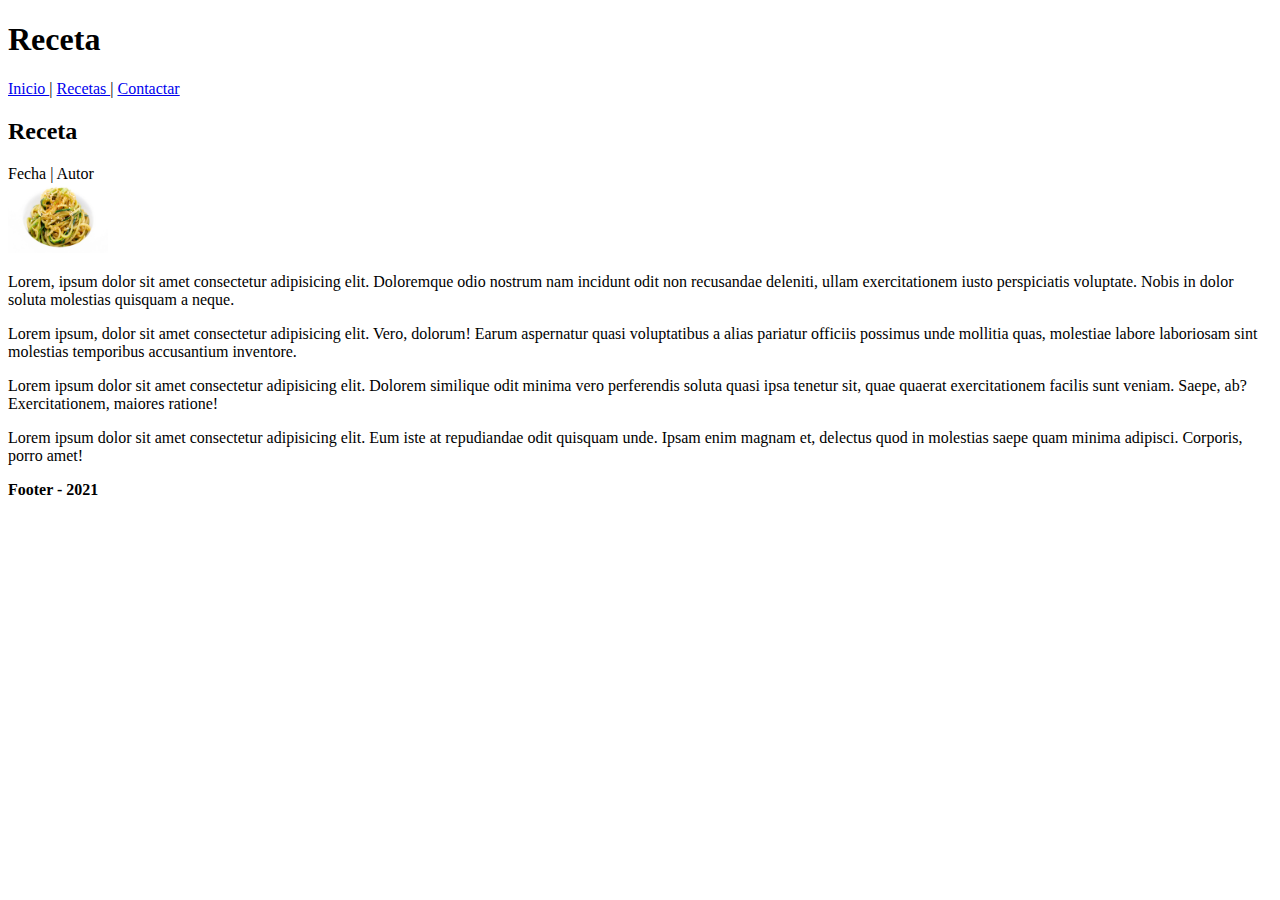
==== receta.html @ 3d2fbff6 "Incluye los html recetas, receta y contactar" ====
<!DOCTYPE html>
<html lang="es">
    <head>
        <meta charset="UTF-8">  
        <title> Mis recetas | Receta </title>
    </head>
    <body>
        <h1> Receta </h1>
        <nav>
            <a href="index.html"> Inicio </a>
            |
            <a href="Recetas.html"> Recetas </a> 
            |
            <a href="contactar.html"> Contactar </a>
        </nav>
        <main>
            <h2>Receta</h2>
            <div> Fecha | Autor </div>
            <div>
            <img src="_resources/espaguetis-de-calabacin.jpg" width="100px" height="70px">        
            </div>
            <div>
                <p>Lorem, ipsum dolor sit amet consectetur adipisicing elit. Doloremque odio nostrum nam incidunt odit non recusandae deleniti, ullam exercitationem iusto perspiciatis voluptate. Nobis in dolor soluta molestias quisquam a neque.</p>
                <p>Lorem ipsum, dolor sit amet consectetur adipisicing elit. Vero, dolorum! Earum aspernatur quasi voluptatibus a alias pariatur officiis possimus unde mollitia quas, molestiae labore laboriosam sint molestias temporibus accusantium inventore.</p>
                <p>Lorem ipsum dolor sit amet consectetur adipisicing elit. Dolorem similique odit minima vero perferendis soluta quasi ipsa tenetur sit, quae quaerat exercitationem facilis sunt veniam. Saepe, ab? Exercitationem, maiores ratione!</p>
                <p>Lorem ipsum dolor sit amet consectetur adipisicing elit. Eum iste at repudiandae odit quisquam unde. Ipsam enim magnam et, delectus quod in molestias saepe quam minima adipisci. Corporis, porro amet!</p>
            </div>
        </main>
        <footer>
            <p><strong> Footer - 2021 </strong></p>
        </footer>
    </body>
</html>
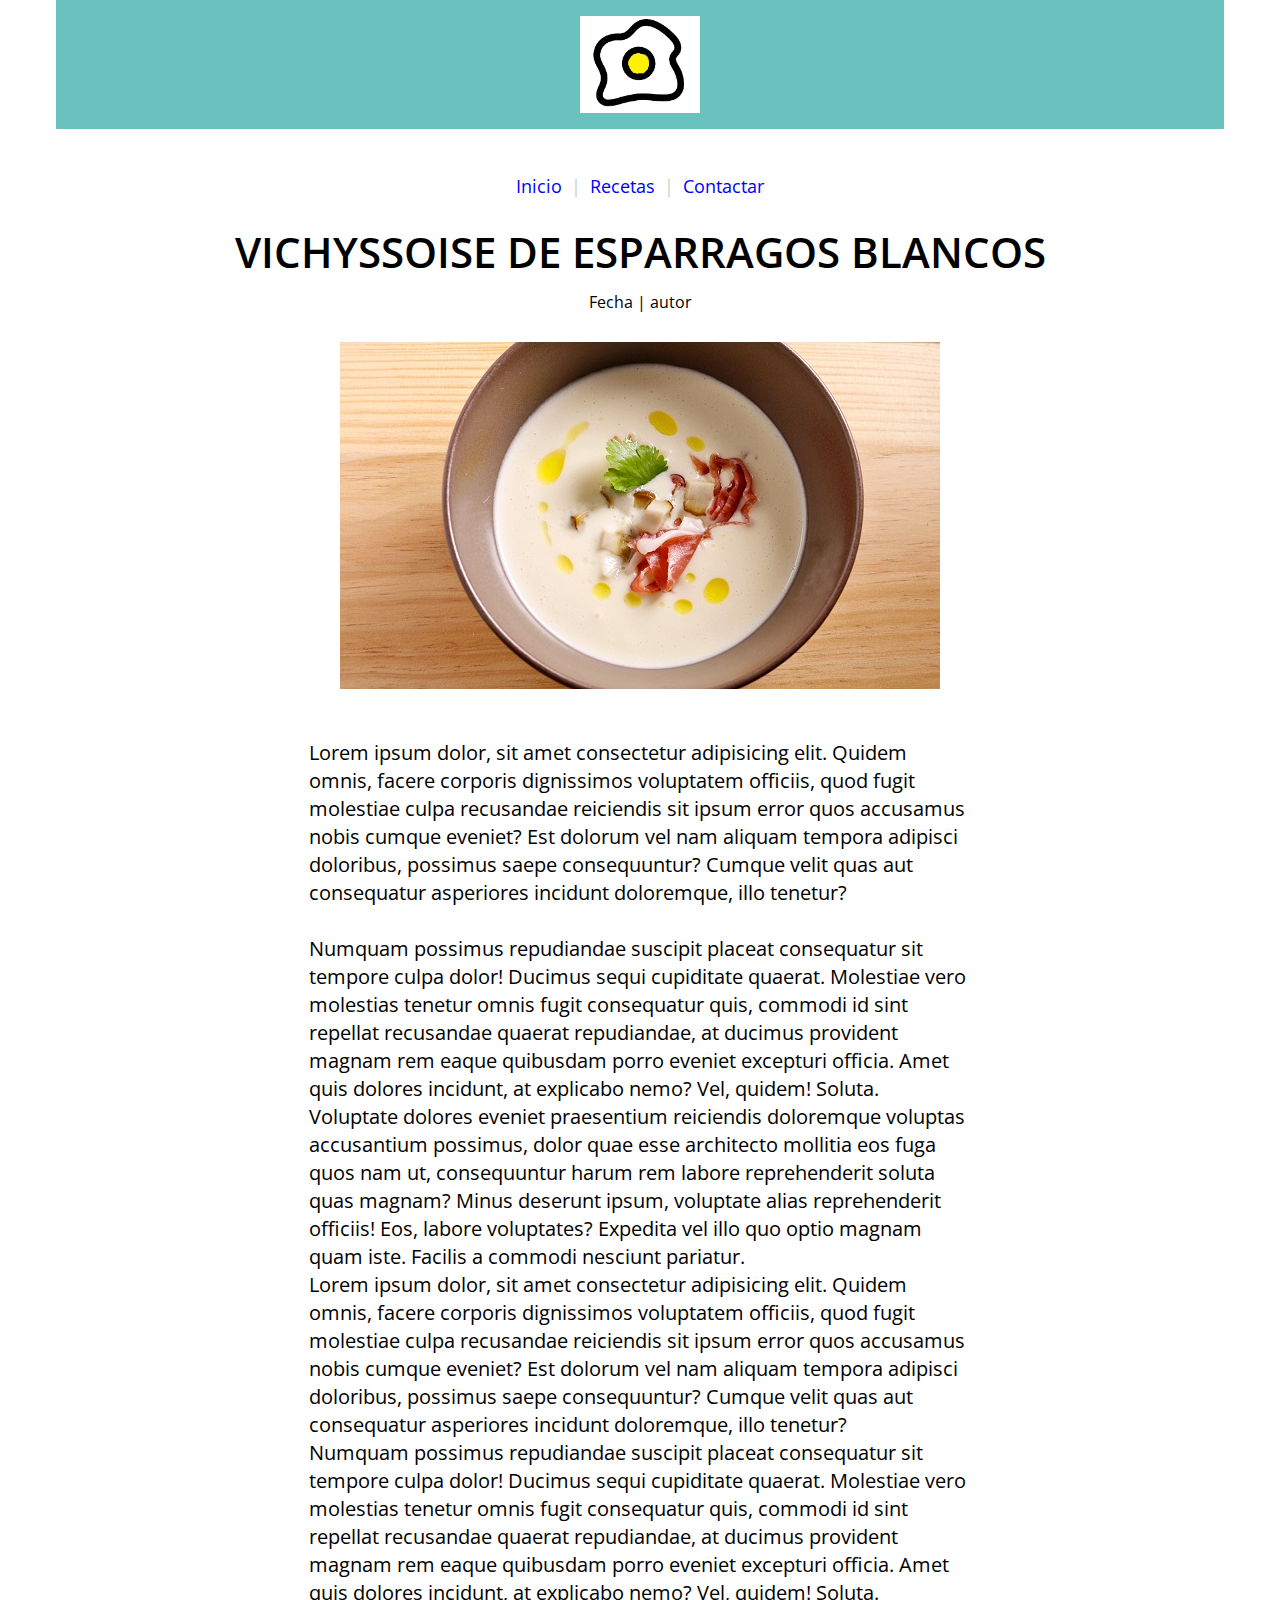
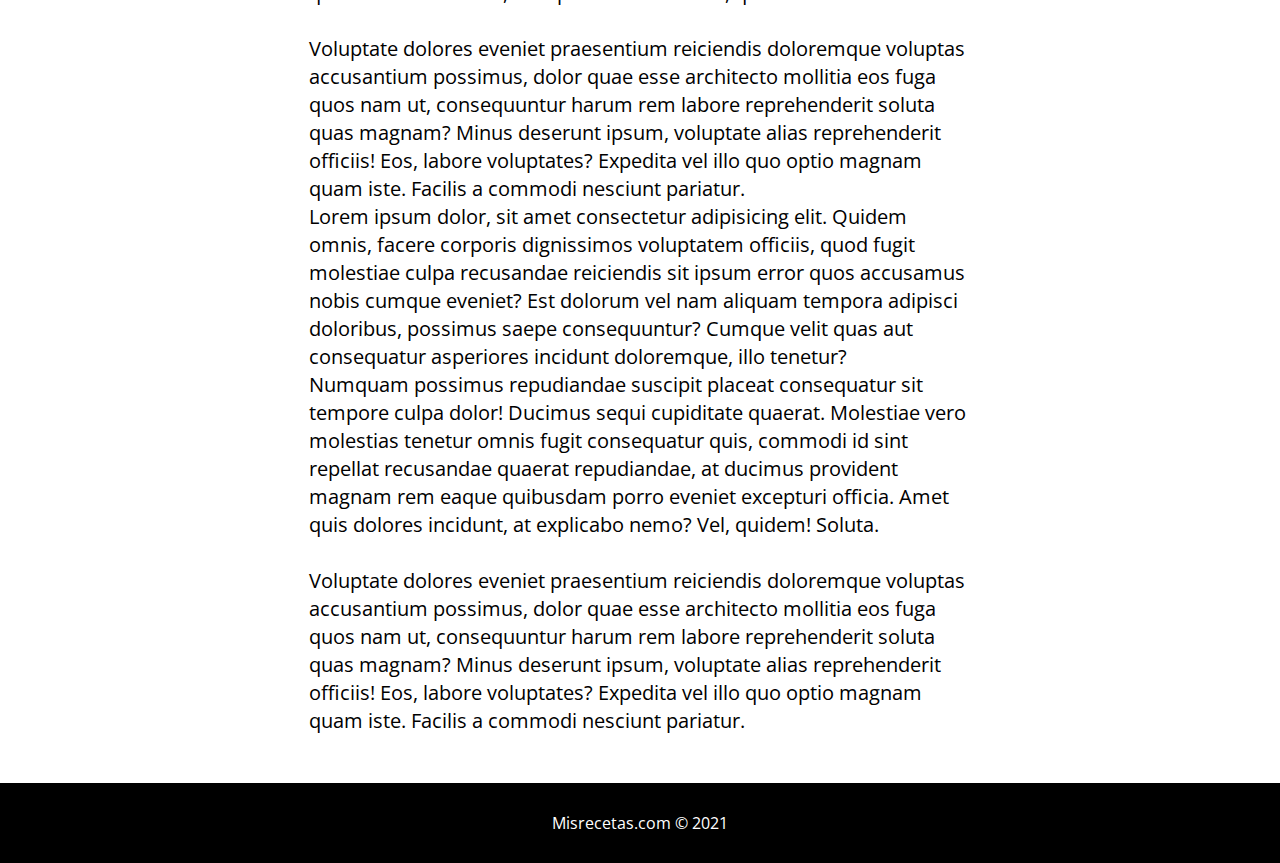
==== commit adf45b1f: "commit antes de añadir misrecetaswp" ====
--- a/receta.html
+++ b/receta.html
@@ -1,33 +1,72 @@
 <!DOCTYPE html>
 <html lang="es">
+
     <head>
-        <meta charset="UTF-8">  
-        <title> Mis recetas | Receta </title>
+        <meta charset="utf-8">
+        <title>Mis recetas</title>
+        <meta name="viewport" content="with=device-width, initial-scale=1.0">
+        <meta name="description" content="Página web sobre mis recetas">
+        <meta name="keywords" content="recetas, gastronomía, comer">
+        <link rel="icon" href="images/logo.png">
+        <link rel="stylesheet" href="css/style.css">  
+        <link rel="preconnect" href="https://fonts.gstatic.com">
+        <link href="https://fonts.googleapis.com/css2?family=Open+Sans:wght@400;600;700&display=swap" rel="stylesheet"> 
     </head>
+
     <body>
-        <h1> Receta </h1>
-        <nav>
-            <a href="index.html"> Inicio </a>
-            |
-            <a href="Recetas.html"> Recetas </a> 
-            |
-            <a href="contactar.html"> Contactar </a>
-        </nav>
-        <main>
-            <h2>Receta</h2>
-            <div> Fecha | Autor </div>
-            <div>
-            <img src="_resources/espaguetis-de-calabacin.jpg" width="100px" height="70px">        
-            </div>
-            <div>
-                <p>Lorem, ipsum dolor sit amet consectetur adipisicing elit. Doloremque odio nostrum nam incidunt odit non recusandae deleniti, ullam exercitationem iusto perspiciatis voluptate. Nobis in dolor soluta molestias quisquam a neque.</p>
-                <p>Lorem ipsum, dolor sit amet consectetur adipisicing elit. Vero, dolorum! Earum aspernatur quasi voluptatibus a alias pariatur officiis possimus unde mollitia quas, molestiae labore laboriosam sint molestias temporibus accusantium inventore.</p>
-                <p>Lorem ipsum dolor sit amet consectetur adipisicing elit. Dolorem similique odit minima vero perferendis soluta quasi ipsa tenetur sit, quae quaerat exercitationem facilis sunt veniam. Saepe, ab? Exercitationem, maiores ratione!</p>
-                <p>Lorem ipsum dolor sit amet consectetur adipisicing elit. Eum iste at repudiandae odit quisquam unde. Ipsam enim magnam et, delectus quod in molestias saepe quam minima adipisci. Corporis, porro amet!</p>
-            </div>
-        </main>
-        <footer>
-            <p><strong> Footer - 2021 </strong></p>
-        </footer>
+        <div class="container">
+
+            <header id="header" class="block-center-row mb-3">                
+                <img src="images/logo.png" alt="Mis recetas">
+            </header>            
+
+            <nav class="nav-main fnt-lg block-center-row mb-2">
+                <ul>
+                    <li><a href="">Inicio</a></li>
+                    <li class="separator">|</li>
+                    <li><a href="">Recetas</a></li>
+                    <li class="separator">|</li>
+                    <li><a href="">Contactar</a></li>                      
+                </ul>                             
+            </nav>
+
+            <main>
+                <article>
+                    <h1 class="head-strong fnt-xl5 txt-center mb-05">Vichyssoise de esparragos blancos</h1>
+                    <div class="txt-center mb-2">Fecha | autor</div>
+                    <div class="txt-center mb-3"><img src="_resources/vichyssoise-de-esparragos-blancos.jpg"></div>
+                    <div class="line-normal fnt-xl block-center-row">
+                        
+                        <div class="col-desk-7 col-tab-8">
+                            <p>Lorem ipsum dolor, sit amet consectetur adipisicing elit. Quidem omnis, facere corporis dignissimos voluptatem officiis, quod fugit molestiae culpa recusandae reiciendis sit ipsum error quos accusamus nobis cumque eveniet? Est dolorum vel nam aliquam tempora adipisci doloribus, possimus saepe consequuntur? Cumque velit quas aut consequatur asperiores incidunt doloremque, illo tenetur?</p><br>
+                            <p>Numquam possimus repudiandae suscipit placeat consequatur sit tempore culpa dolor! Ducimus sequi cupiditate quaerat. Molestiae vero molestias tenetur omnis fugit consequatur quis, commodi id sint repellat recusandae quaerat repudiandae, at ducimus provident magnam rem eaque quibusdam porro eveniet excepturi officia. Amet quis dolores incidunt, at explicabo nemo? Vel, quidem! Soluta.</p>
+                            <p>Voluptate dolores eveniet praesentium reiciendis doloremque voluptas accusantium possimus, dolor quae esse architecto mollitia eos fuga quos nam ut, consequuntur harum rem labore reprehenderit soluta quas magnam? Minus deserunt ipsum, voluptate alias reprehenderit officiis! Eos, labore voluptates? Expedita vel illo quo optio magnam quam iste. Facilis a commodi nesciunt pariatur.</p>
+                            <p>Lorem ipsum dolor, sit amet consectetur adipisicing elit. Quidem omnis, facere corporis dignissimos voluptatem officiis, quod fugit molestiae culpa recusandae reiciendis sit ipsum error quos accusamus nobis cumque eveniet? Est dolorum vel nam aliquam tempora adipisci doloribus, possimus saepe consequuntur? Cumque velit quas aut consequatur asperiores incidunt doloremque, illo tenetur?</p>
+                            <p>Numquam possimus repudiandae suscipit placeat consequatur sit tempore culpa dolor! Ducimus sequi cupiditate quaerat. Molestiae vero molestias tenetur omnis fugit consequatur quis, commodi id sint repellat recusandae quaerat repudiandae, at ducimus provident magnam rem eaque quibusdam porro eveniet excepturi officia. Amet quis dolores incidunt, at explicabo nemo? Vel, quidem! Soluta.</p><br>
+                            <p>Voluptate dolores eveniet praesentium reiciendis doloremque voluptas accusantium possimus, dolor quae esse architecto mollitia eos fuga quos nam ut, consequuntur harum rem labore reprehenderit soluta quas magnam? Minus deserunt ipsum, voluptate alias reprehenderit officiis! Eos, labore voluptates? Expedita vel illo quo optio magnam quam iste. Facilis a commodi nesciunt pariatur.</p>
+                            <p>Lorem ipsum dolor, sit amet consectetur adipisicing elit. Quidem omnis, facere corporis dignissimos voluptatem officiis, quod fugit molestiae culpa recusandae reiciendis sit ipsum error quos accusamus nobis cumque eveniet? Est dolorum vel nam aliquam tempora adipisci doloribus, possimus saepe consequuntur? Cumque velit quas aut consequatur asperiores incidunt doloremque, illo tenetur?</p>
+                            <p>Numquam possimus repudiandae suscipit placeat consequatur sit tempore culpa dolor! Ducimus sequi cupiditate quaerat. Molestiae vero molestias tenetur omnis fugit consequatur quis, commodi id sint repellat recusandae quaerat repudiandae, at ducimus provident magnam rem eaque quibusdam porro eveniet excepturi officia. Amet quis dolores incidunt, at explicabo nemo? Vel, quidem! Soluta.</p><br>
+                            <p>Voluptate dolores eveniet praesentium reiciendis doloremque voluptas accusantium possimus, dolor quae esse architecto mollitia eos fuga quos nam ut, consequuntur harum rem labore reprehenderit soluta quas magnam? Minus deserunt ipsum, voluptate alias reprehenderit officiis! Eos, labore voluptates? Expedita vel illo quo optio magnam quam iste. Facilis a commodi nesciunt pariatur.</p>
+                        </div>
+                        
+                       
+                    </div>
+
+
+                </article>
+            </main>
+
+            
+
+           
+    
+
+            <div class="mb-3"></div>    
+            <footer id="footer" class="pad-2 row-full block-center-row">
+                Misrecetas.com © 2021
+            </footer>
+
+        </div>
     </body>
-</html>
+
+</html>--- a/css/style.css
+++ b/css/style.css
@@ -0,0 +1,12 @@
+@import 'reset.css';
+@import 'basic.css';
+@import 'header.css';
+@import 'footer.css';
+@import 'layout.css';
+@import 'text.css';
+@import 'grid.css';
+@import 'heading.css';
+@import 'image.css';
+@import 'nav.css';
+@import 'utils.css';
+@import 'link.css';